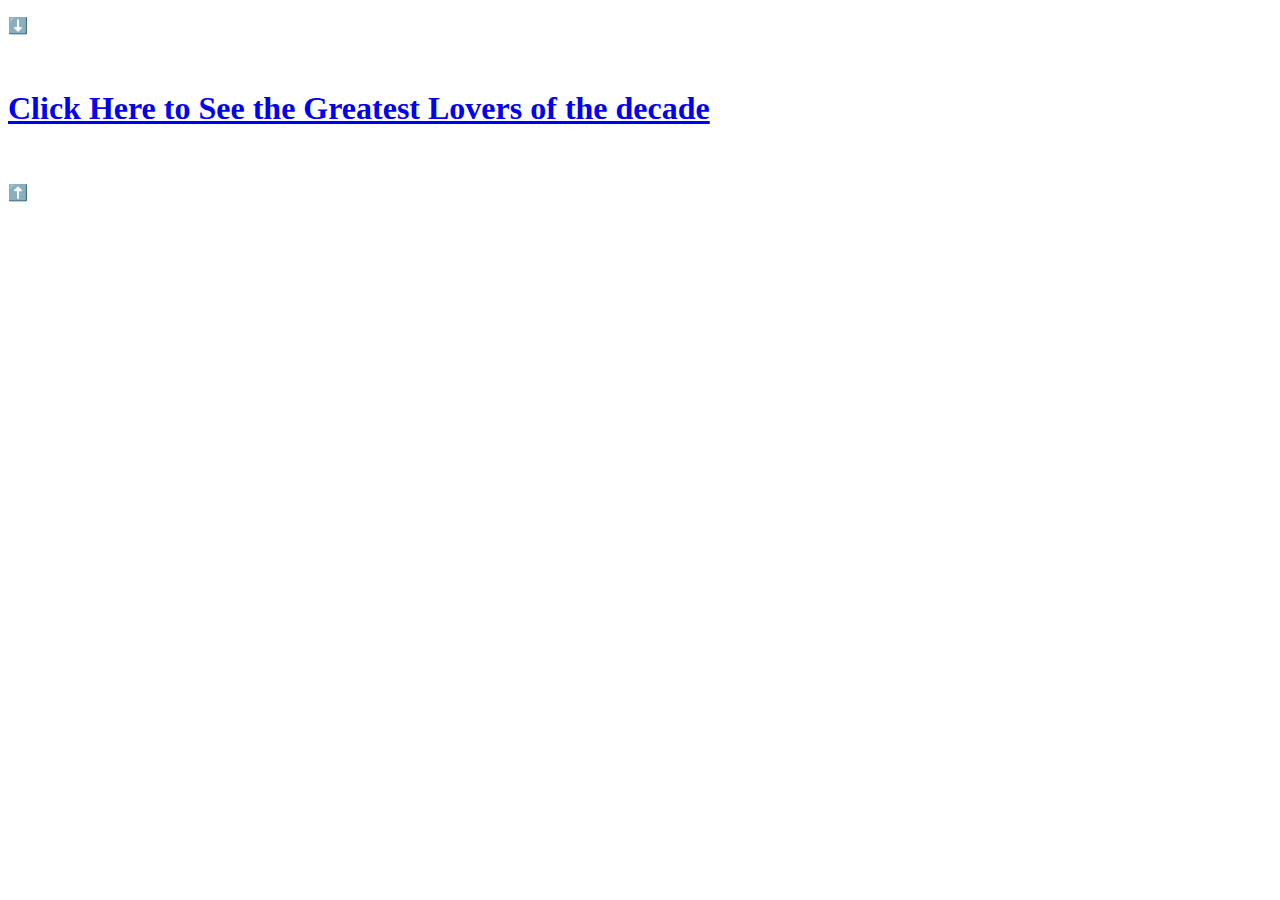
==== index.html @ f3fbd047 "Add files via upload" ====
<!DOCTYPE html>
<html lang="en">
  <head>
    <meta charset="UTF-8">
    <title>💗Greatest Lovers of the decade💘</title>
  </head>
  <body>
    <p>⬇️</p><br>
    <h1><a href="Uday 143 Annlitha.jpg">Click Here to See the Greatest Lovers of the decade</a> </h1><br>
    <p>⬆️</p>
  </body>
</html>
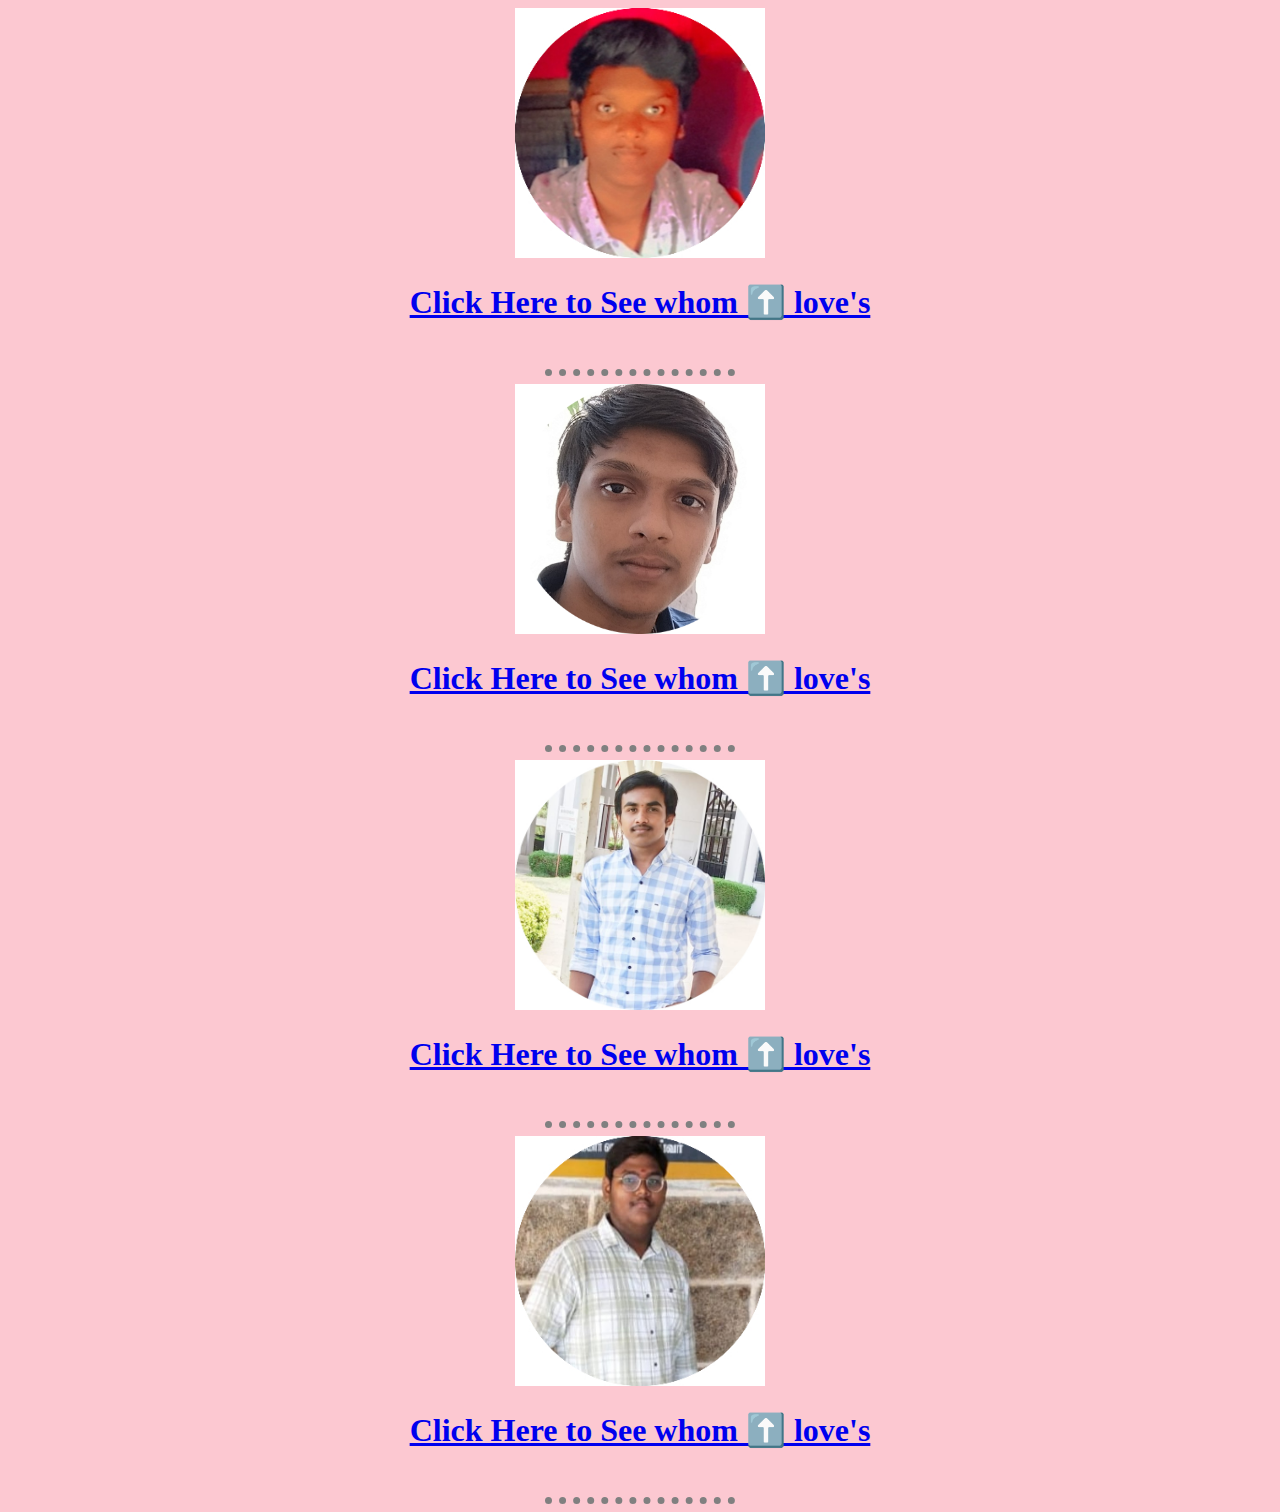
==== commit 2fffdb2f: "Add files via upload" ====
--- a/index.html
+++ b/index.html
@@ -2,11 +2,19 @@
 <html lang="en">
   <head>
     <meta charset="UTF-8">
-    <title>💗Greatest Lovers of the decade💘</title>
+    <title>💗 Lover of Decade</title>
+    <link rel="stylesheet" href="images/styles.css">
   </head>
   <body>
-    <p>⬇️</p><br>
-    <h1><a href="Uday 143 Annlitha.jpg">Click Here to See the Greatest Lovers of the decade</a> </h1><br>
-    <p>⬆️</p>
+    <center>
+      <img src="/images/Uday.jpg"><br>
+      <h1><a href="/images/Uday 143 Annlitha.jpg">Click Here to See whom ⬆️ love's</a></h1><br><hr>
+      <img src="/images/Nihith.jpg"><br>
+      <h1><a href="/images/sowndarya.jpg">Click Here to See whom ⬆️ love's</a></h1><br><hr>
+      <img src="/images/sai_koushik.jpg"><br>
+      <h1><a href="/images/vasavi_c.jpg">Click Here to See whom ⬆️ love's</a></h1><br><hr>
+      <img src="/images/Gokul.jpg"><br>
+      <h1><a href="/images/vasavi_R.jpg">Click Here to See whom ⬆️ love's</a></h1><br><hr>
+    </center>
   </body>
-</html>+</html>
--- a/images/styles.css
+++ b/images/styles.css
@@ -0,0 +1,13 @@
+img
+    {
+      height:250px; width:250px;
+    }
+body{
+      background-color:#FCC8D1;
+    }
+hr{
+     border-style:dotted None None;
+     border-color:grey;
+     border-width:7px;
+     width:15%;
+  }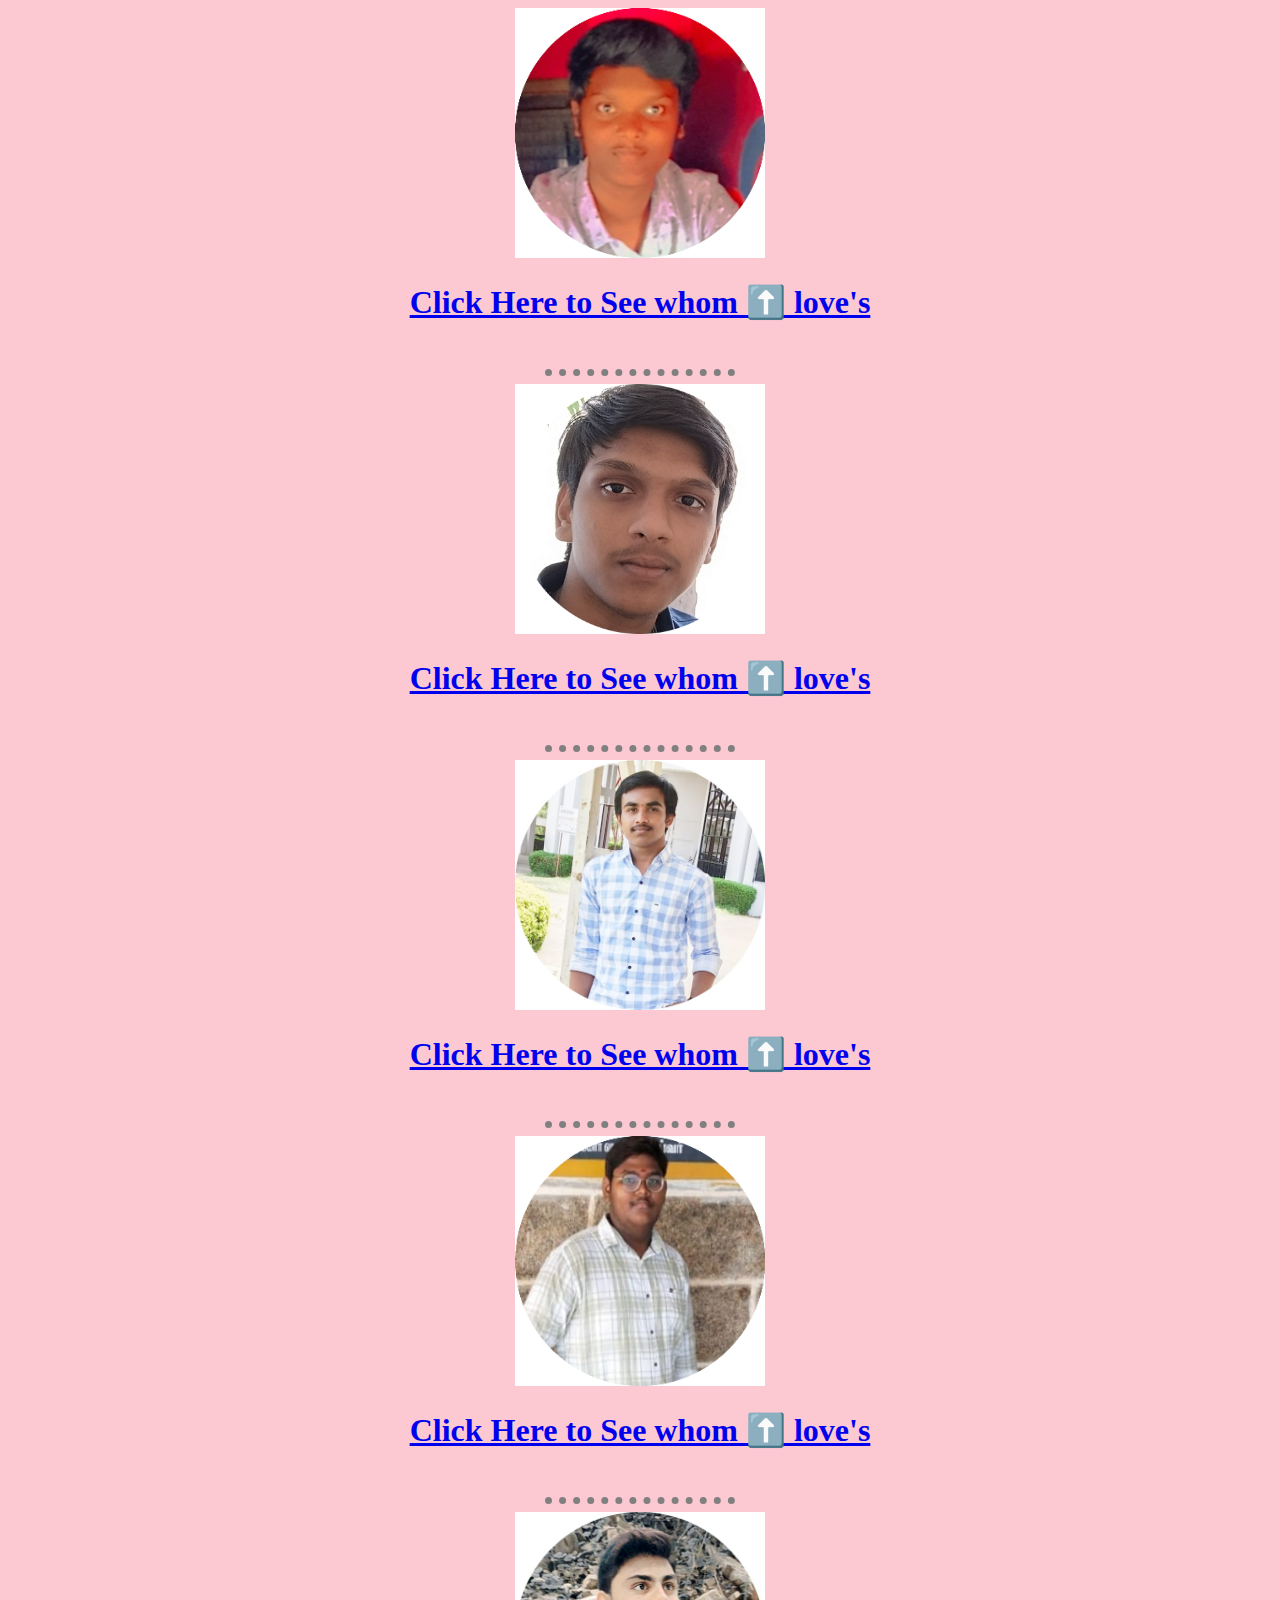
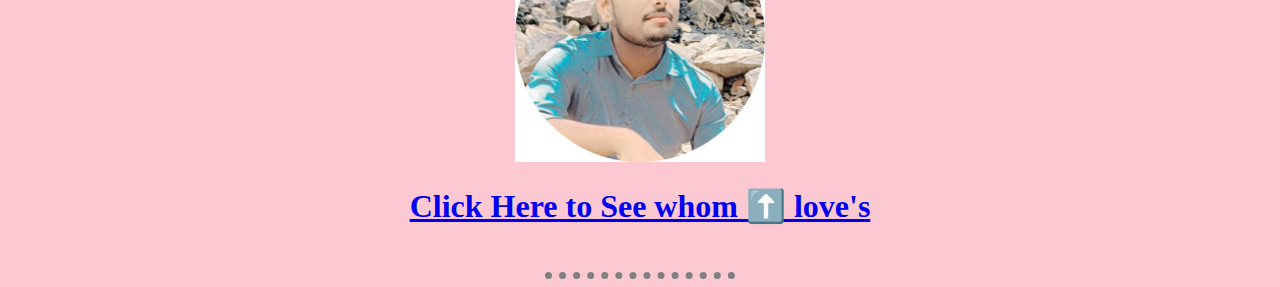
==== commit 9ce6bc8b: "Add files via upload" ====
--- a/index.html
+++ b/index.html
@@ -7,14 +7,16 @@
   </head>
   <body>
     <center>
-      <img src="/images/Uday.jpg"><br>
-      <h1><a href="/images/Uday 143 Annlitha.jpg">Click Here to See whom ⬆️ love's</a></h1><br><hr>
-      <img src="/images/Nihith.jpg"><br>
-      <h1><a href="/images/sowndarya.jpg">Click Here to See whom ⬆️ love's</a></h1><br><hr>
-      <img src="/images/sai_koushik.jpg"><br>
-      <h1><a href="/images/vasavi_c.jpg">Click Here to See whom ⬆️ love's</a></h1><br><hr>
-      <img src="/images/Gokul.jpg"><br>
-      <h1><a href="/images/vasavi_R.jpg">Click Here to See whom ⬆️ love's</a></h1><br><hr>
+      <img src="images/Uday.jpg"><br>
+      <h1><a href="images/Uday 143 Annlitha.jpg">Click Here to See whom ⬆️ love's</a></h1><br><hr>
+      <img src="images/Nihith.jpg"><br>
+      <h1><a href="images/sowndarya.jpg">Click Here to See whom ⬆️ love's</a></h1><br><hr>
+      <img src="images/sai_koushik.jpg"><br>
+      <h1><a href="images/vasavi_c.jpg">Click Here to See whom ⬆️ love's</a></h1><br><hr>
+      <img src="images/Gokul.jpg"><br>
+      <h1><a href="images/vasavi_R.jpg">Click Here to See whom ⬆️ love's</a></h1><br><hr>
+      <img src="images/Rajesh.jpg"><br>
+      <h1><a href="images/Nancy.jpg">Click Here to See whom ⬆️ love's</a></h1><br><hr>
     </center>
   </body>
 </html>
